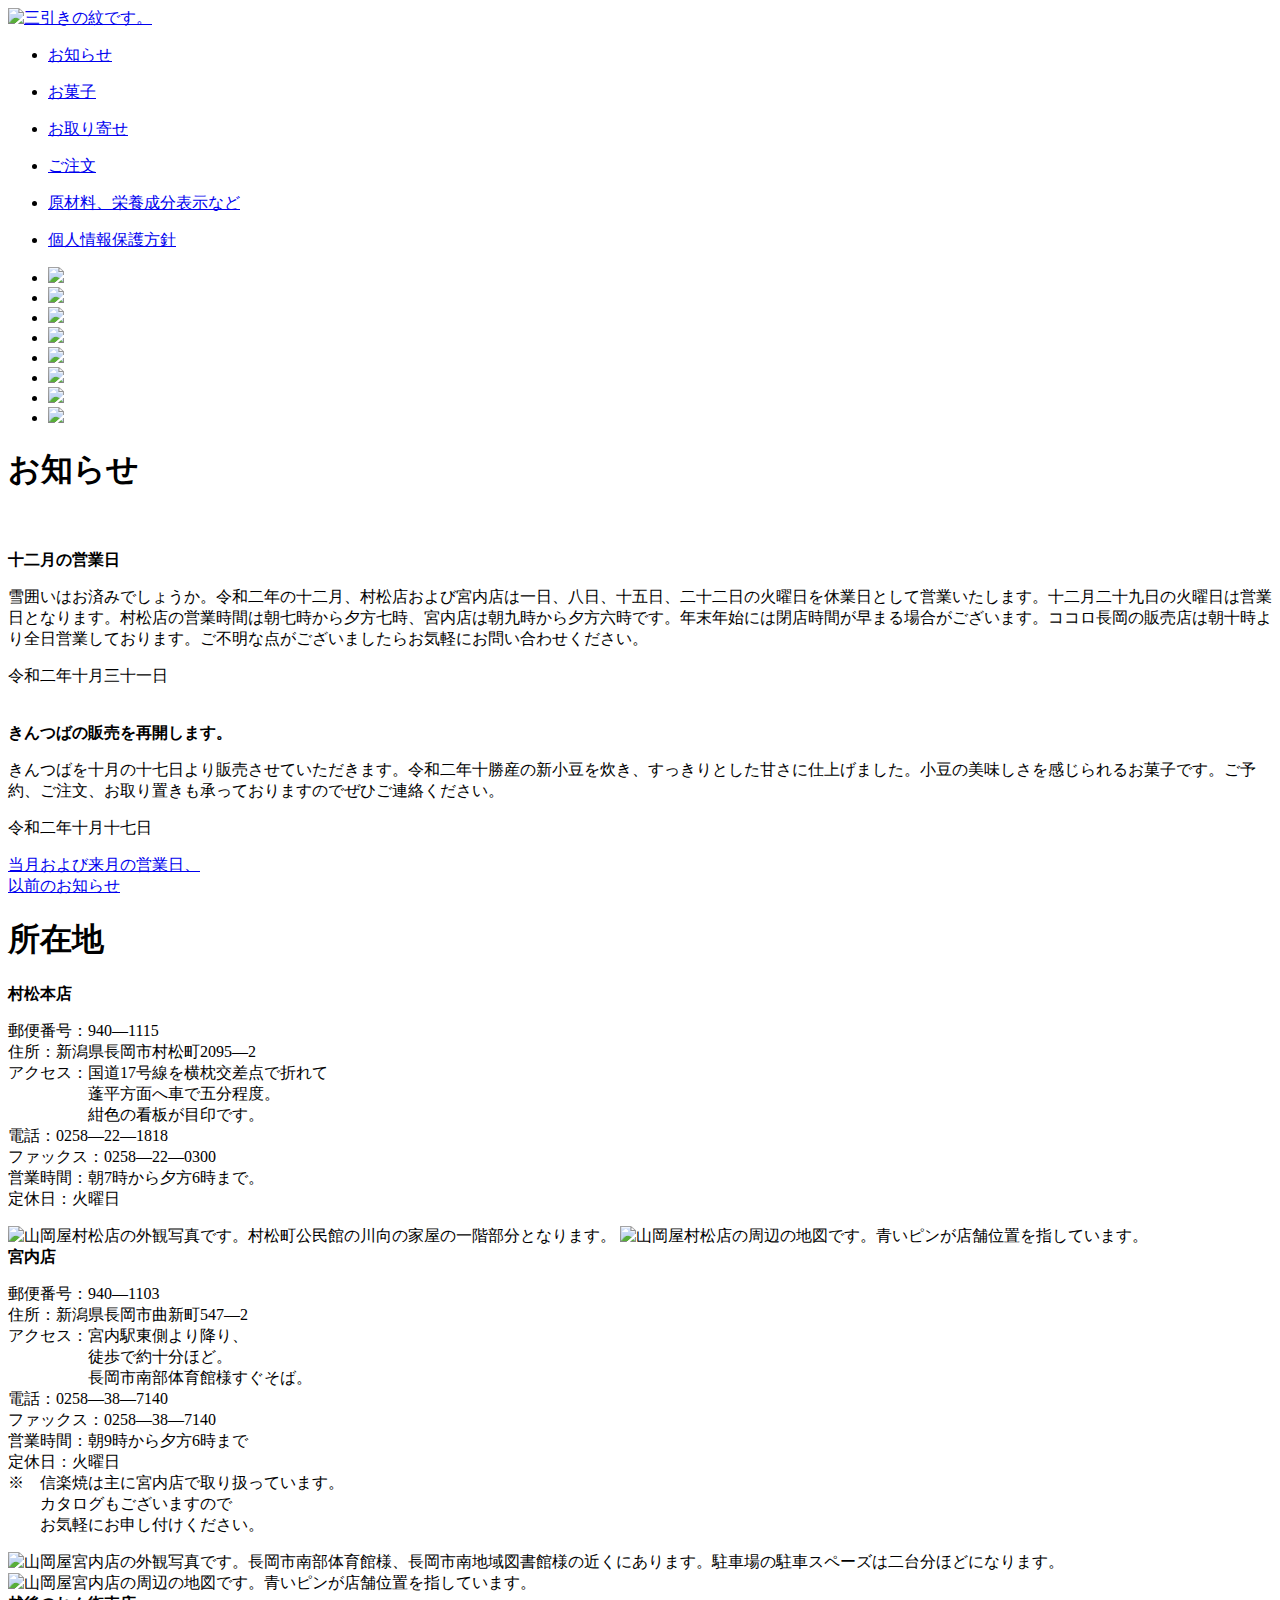
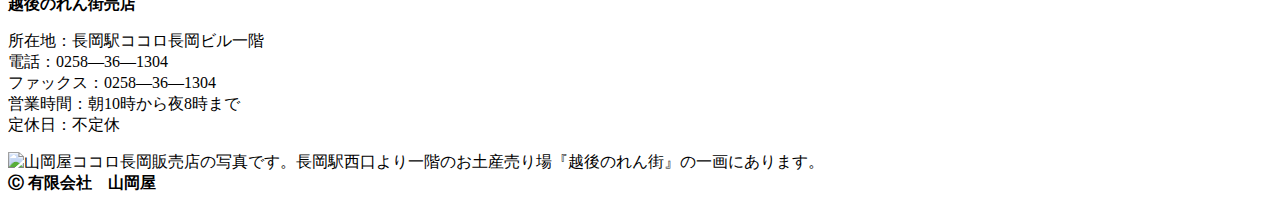
==== index.html @ 41d16599 "Create index.html" ====
<!DOCTYPE html>
<html lang="ja">
<head>
  <meta charset="UTF-8">
  <meta name="description" content="新潟県長岡市の和菓子屋、山岡屋のホームぺージです。明治28年の開業以来の銘菓『むつの花』をはじめ、茶席菓子、日々の和菓子、お茶、瀬戸物まで扱わせていただいております。お近くにお越しの際は是非お立ち寄りください。">
  <meta http-equiv="X-UA-Compatible" content="IE=edge">
  <link rel="stylesheet" type="text/css" href="css/base.css">
  <link rel="stylesheet" type="text/css" href="css/top.css">
  <link href="favicon.ico" rel="shortcut icon">
  <link rel="apple-touch-icon" size="100×100" href="apple-touch-icon.png">
  <title>越路むつの花　山岡屋</title>
</head>
<body ontouchstart="">
    <header>
      <nav role="navigation">
      <div>
        <a href="index.html#jump"><img src="img/emblem.png" alt="三引きの紋です。"></a>
      </div>
      <ul>
          <li><a href="/山岡屋/htmls/weblog.html"><p>お知らせ</p></a></li>
          <li><a href="/山岡屋/htmls/product.html#jump"><p>お菓子</p></a></li>
          <li><a href="https://yamaokaya.base.shop/"><p>お取り寄せ</p></a></li>
          <li><a href="/山岡屋/htmls/order.html#jump"><p>ご注文</p></a></li>
          <li><a href="htmls/nutrition.html#jump"><p> 原材料、栄養成分表示など</p></a></li>
          <li><a href="/山岡屋/htmls/agreement.html#jump"><p>個人情報保護方針</p></a></li>
      </ul>
     </nav>
    </header>
    <main id="jump">
      <section class="gallery">
        <ul>
          <li><img src="img/8000.jpg"></li>
          <li><img src="img/8001.jpg"></li>
          <li><img src="img/8002.jpg"></li>
          <li><img src="img/8003.jpg"></li>
          <li><a href="/山岡屋/htmls/product.html#item0300"><img src="img/0303.jpg"></a></li>
          <li><a href="/山岡屋/htmls/product.html#item0200"><img src="img/0200.jpg"></a></li>
          <li><a href="/山岡屋/htmls/product.html#item0100"><img src="img/0100.jpg"></a></li>
          <li><a href="/山岡屋/htmls/product.html#item1300"><img src="img/1300.jpg"></a></li>
        </ul>
      </section>
      <section class="news"> 
        <h1>お知らせ</h1>
        <article>
          <img src="img/close.png" alt="" >
          <br><br>
          <b>十二月の営業日</b> 
            <p>雪囲いはお済みでしょうか。令和二年の十二月、村松店および宮内店は一日、八日、十五日、二十二日の火曜日を休業日として営業いたします。十二月二十九日の火曜日は営業日となります。村松店の営業時間は朝七時から夕方七時、宮内店は朝九時から夕方六時です。年末年始には閉店時間が早まる場合がございます。ココロ長岡の販売店は朝十時より全日営業しております。ご不明な点がございましたらお気軽にお問い合わせください。</p>
            <time>令和二年十月三十一日</time><br>
        </article>
        <article>
          <img src="img/2500.jpg" alt="">
          <br><br>
          <b>きんつばの販売を再開します。</b> 
            <p>きんつばを十月の十七日より販売させていただきます。令和二年十勝産の新小豆を炊き、すっきりとした甘さに仕上げました。小豆の美味しさを感じられるお菓子です。ご予約、ご注文、お取り置きも承っておりますのでぜひご連絡ください。</p>
            <time>令和二年十月十七日</time>
        </article>
        <div class="closed">
        <a  href="htmls/weblog.html#closed1120">
          <p>当月および来月の営業日、<br>以前のお知らせ</p>
        </a>
        </div>
      </section>
      <section class="location">
        <h1>所在地</h1>
        <div><b>村松本店</b><br>
          <p>
          郵便番号：940―1115<br>
          住所：新潟県長岡市村松町2095―2<br>
          アクセス：国道<span>17</span>号線を横枕交差点で折れて<br>
          　　　　　蓬平方面へ車で五分程度。<br>
          　　　　　紺色の看板が目印です。<br>
          電話：0258―22―1818<br>
          ファックス：0258―22―0300<br>
          営業時間：朝7時から夕方6時まで。<br>
          定休日：火曜日<br>
          </p>
          <img src="img/shop1.jpg" alt="山岡屋村松店の外観写真です。村松町公民館の川向の家屋の一階部分となります。" loading="lazy"> 
          <img src="img/map1.png" alt="山岡屋村松店の周辺の地図です。青いピンが店舗位置を指しています。" loading="lazy">
        </div>
        <div><b>宮内店</b>
          <p>
          郵便番号：940―1103<br>
          住所：新潟県長岡市曲新町547―2<br>
          アクセス：宮内駅東側より降り、<br>
          　　　　　徒歩で約十分ほど。<br>
          　　　　　長岡市南部体育館様すぐそば。<br>
          電話：0258―38―7140<br>
          ファックス：0258―38―7140<br>
          営業時間：朝9時から夕方6時まで<br>
          定休日：火曜日<br>
          ※　信楽焼は主に宮内店で取り扱っています。<br>
          　　カタログもございますので<br>
          　　お気軽にお申し付けください。
          </p>
          <img src="img/shop2.jpg" alt="山岡屋宮内店の外観写真です。長岡市南部体育館様、長岡市南地域図書館様の近くにあります。駐車場の駐車スペーズは二台分ほどになります。" loading="lazy">
          <img src="img/map2.png" alt="山岡屋宮内店の周辺の地図です。青いピンが店舗位置を指しています。" loading="lazy">
        </div>
        <div><b>越後のれん街売店</b>
          <p>
          所在地：長岡駅ココロ長岡ビル一階<br>
          電話：0258―36―1304<br>
          ファックス：0258―36―1304<br>
          営業時間：朝<span>10</span>時から夜8時まで<br>
          定休日：不定休<br>
          </p>
          <img src="img/close2.png" alt="山岡屋ココロ長岡販売店の写真です。長岡駅西口より一階のお土産売り場『越後のれん街』の一画にあります。" loading="lazy">
        </div>
      </section>
      <div class="copy"><b>Ⓒ 有限会社　山岡屋</b></div>
    </main>
    <footer></footer>
</body>
</html>
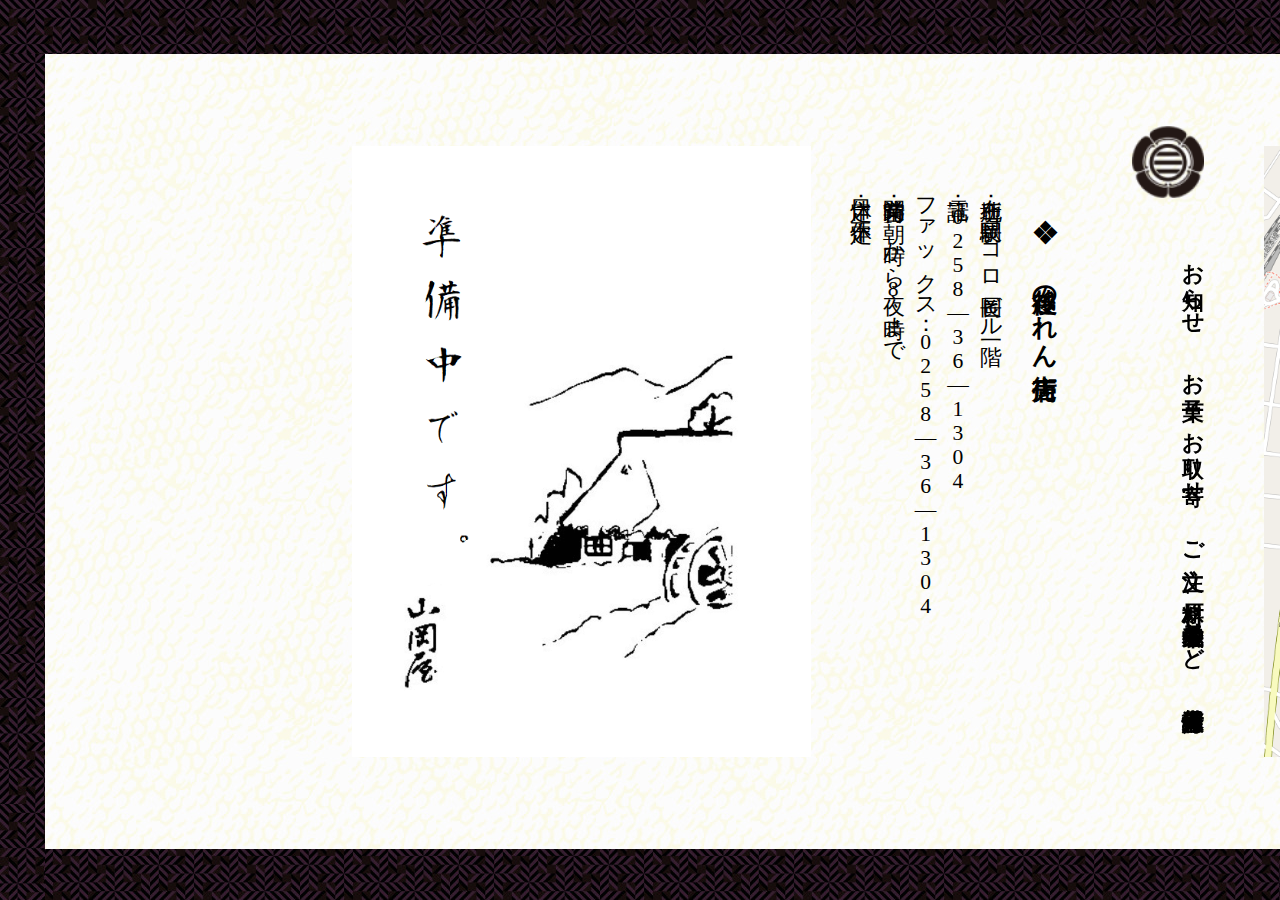
==== commit 105f4b63: "Update index.html" ====
--- a/index.html
+++ b/index.html
@@ -17,12 +17,12 @@
         <a href="index.html#jump"><img src="img/emblem.png" alt="三引きの紋です。"></a>
       </div>
       <ul>
-          <li><a href="/山岡屋/htmls/weblog.html"><p>お知らせ</p></a></li>
-          <li><a href="/山岡屋/htmls/product.html#jump"><p>お菓子</p></a></li>
+          <li><a href="htmls/weblog.html"><p>お知らせ</p></a></li>
+          <li><a href="htmls/product.html#jump"><p>お菓子</p></a></li>
           <li><a href="https://yamaokaya.base.shop/"><p>お取り寄せ</p></a></li>
-          <li><a href="/山岡屋/htmls/order.html#jump"><p>ご注文</p></a></li>
+          <li><a href="htmls/order.html#jump"><p>ご注文</p></a></li>
           <li><a href="htmls/nutrition.html#jump"><p> 原材料、栄養成分表示など</p></a></li>
-          <li><a href="/山岡屋/htmls/agreement.html#jump"><p>個人情報保護方針</p></a></li>
+          <li><a href="htmls/agreement.html#jump"><p>個人情報保護方針</p></a></li>
       </ul>
      </nav>
     </header>
@@ -33,10 +33,10 @@
           <li><img src="img/8001.jpg"></li>
           <li><img src="img/8002.jpg"></li>
           <li><img src="img/8003.jpg"></li>
-          <li><a href="/山岡屋/htmls/product.html#item0300"><img src="img/0303.jpg"></a></li>
-          <li><a href="/山岡屋/htmls/product.html#item0200"><img src="img/0200.jpg"></a></li>
-          <li><a href="/山岡屋/htmls/product.html#item0100"><img src="img/0100.jpg"></a></li>
-          <li><a href="/山岡屋/htmls/product.html#item1300"><img src="img/1300.jpg"></a></li>
+          <li><a href="htmls/product.html#item0300"><img src="img/0303.jpg"></a></li>
+          <li><a href="htmls/product.html#item0200"><img src="img/0200.jpg"></a></li>
+          <li><a href="htmls/product.html#item0100"><img src="img/0100.jpg"></a></li>
+          <li><a href="htmls/product.html#item1300"><img src="img/1300.jpg"></a></li>
         </ul>
       </section>
       <section class="news"> 
--- a/css/base.css
+++ b/css/base.css
@@ -0,0 +1,91 @@
+html{
+  position: relative;
+  overflow-y: hidden;
+  height: 100vh;
+}
+body { 
+  background-image: url(../b2.jpg);
+  font-family: "游明朝";
+  position: relative;
+  font-size: 3vh;
+  overflow-y: hidden;
+  height: 94vh;
+  margin: 0;
+  margin-top: 6vh;
+  padding: 0;
+}
+a {
+  font-weight: bold;
+  text-decoration: none;
+  color: #000000;
+}
+a :hover{
+  text-shadow: 0px 1px 2px  rgb(19, 19, 19);
+}
+ul {
+  list-style: none;
+}
+h1:before{
+  content: "❖　";
+}
+h1:after{
+  content: "　❖";
+} 
+span{
+  text-combine-upright: all;
+}
+main {
+  background-image: url(../b1.jpg);
+  background-repeat: repeat;
+  writing-mode: vertical-rl;
+  text-orientation: upright;
+  box-sizing: border-box;
+  height: 94%;
+  position: absolute;
+  padding-top: 4%;
+  padding-bottom: 4%;
+  border-bottom: 4vh #080005;
+}
+nav {
+  background-color: transparent;
+  z-index: 10;
+  height: 100%;
+  position: fixed;
+  top: 14%;
+  right: 4%;
+}
+nav div{
+  position: relative;
+  height: 8vh;
+  right: 8%;
+  margin-bottom: 3vh;
+}
+nav div a img{
+  object-fit: fill;
+  height:100%;
+}
+nav ul{
+  text-orientation: upright ;
+  writing-mode: vertical-rl;
+  font-size: 2.4vh;
+  position: relative;
+  height: 64%;
+  width: 10vh;
+  display: flex;
+  flex-wrap: wrap;
+  flex-direction: row;
+  margin: 0;
+  padding: 0;
+ }
+nav li {
+  text-align: center;
+  width: 50%;
+  padding-top: 4%;
+  padding-bottom: 2%;
+}
+footer{
+  background-image: url(../b2.jpg);
+  position: absolute;
+  width: 5vh;
+  height: 100%;
+}--- a/css/top.css
+++ b/css/top.css
@@ -0,0 +1,118 @@
+.gallery{
+  margin-right: 36%;
+  margin-left: 36%;
+}
+.gallery ul{
+  display: flex;
+  flex-wrap: wrap;
+  flex-direction: row;
+  position: relative;
+  height: 100%;
+  margin: 0;
+  padding: 0;
+}
+.gallery ul li {
+  height: 48%;
+  width: auto;
+  padding: 1%;
+}
+.gallery img{
+  object-fit: fill;
+  height: 100%;
+  width: auto;
+}
+.news {
+  margin-right: 36%;
+  margin-left: 36%;
+}
+.news h1{
+  font-size: 3.6vh;
+  margin-top: 18%;
+  padding: 0;
+}
+.news article{
+  position: relative;
+  margin-right: 18%;
+  margin-left: 24%;
+  padding-top: 12%;
+  padding-bottom: 12%;
+}
+.news article img{
+  object-fit: cover;
+  height: 100%;
+}
+.news article b{
+  font-size: 3vh;
+  position: relative;
+  right: 6%;
+  padding-top: 12%;
+}
+.news article p{
+  font-size: 2.4vh;
+  position: relative;
+  padding-left: 16%;
+  right: 4%;
+  padding: 4%;
+}
+.news article time{
+  font-size: 2.4vh;
+  position: relative;
+  right: 4%;
+  padding-top: 48%;
+}
+.closed{
+  font-size: 2.8vh;
+  text-decoration: underline;
+  position: relative;
+  padding-top: 18%;
+}
+.location {
+  margin-right: 36%;
+  margin-left: 36%;
+}
+.location h1{
+  margin-top: 16%;
+  font-size: 3.8vh;
+}
+.location > div  { 
+  line-height: 120%;
+  position: relative;  
+  padding: 8%;
+  margin-right: 12%;
+}
+.location > div img{
+  height: 100%;
+  margin-right: 2%;
+}
+.location > div iframe{
+  height: 100%;
+  margin-right: 4%;
+}
+.location > div p{
+  font-size: 2.4vh;
+  position: relative;
+  padding-top: 6%;
+  padding-bottom: 6%
+}
+.location > div b{
+  font-size: 2.8vh;
+  margin-top: 12%;
+}
+.location > div b::before{
+  content: "❖　";
+}
+.copy{
+  position: relative;
+  margin-top: 56%;
+  left: 20%;
+}
+.copy b{
+  font-size: 2.6vh;
+}
+
+
+
+
+
+
+
